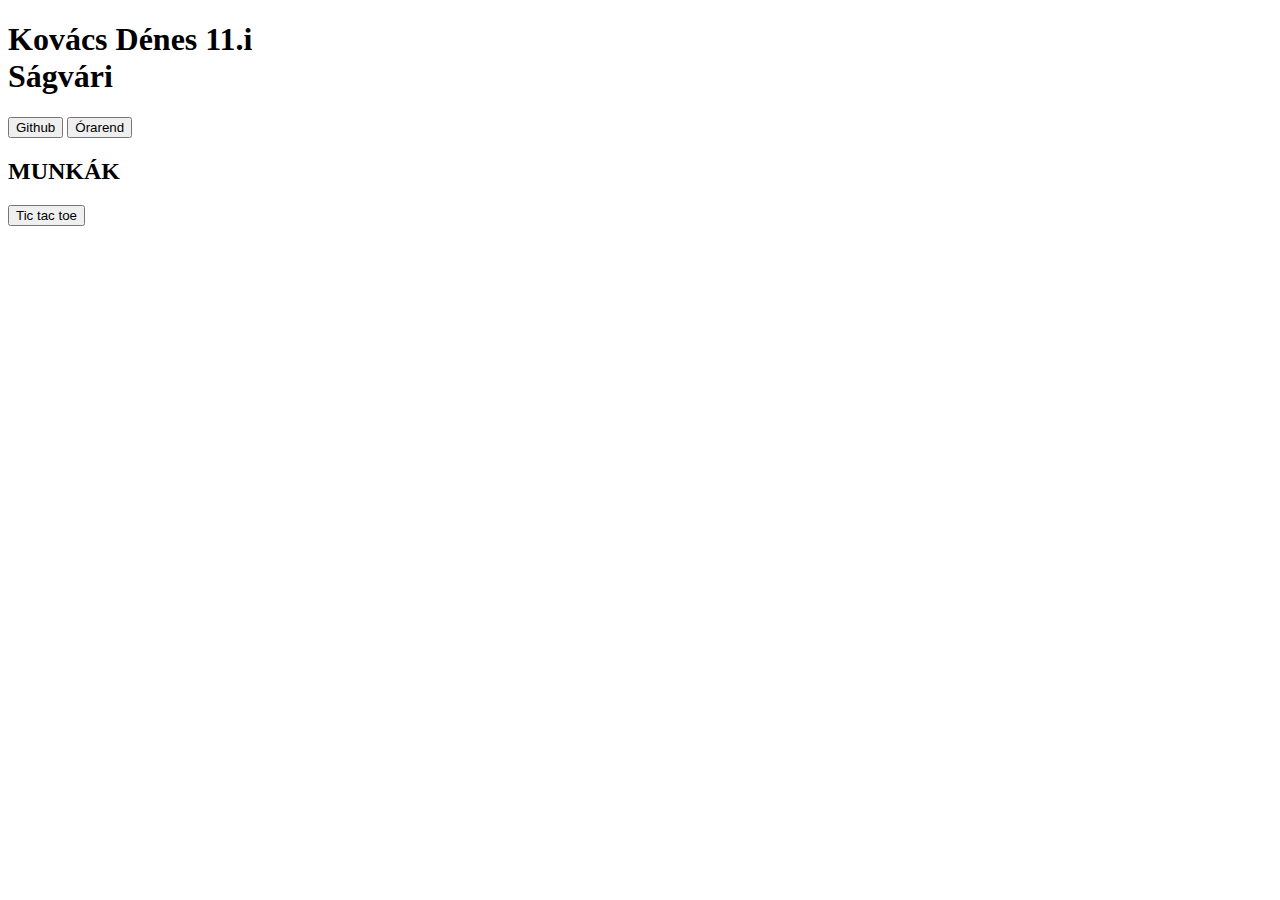
==== index.html @ 0da4d95d "Update index.html" ====
<!DOCTYPE html>
<html lang="en">
<head>
    <meta charset="UTF-8">
    <meta http-equiv="X-UA-Compatible" content="IE=edge">
    <meta name="viewport" content="width=device-width, initial-scale=1.0">
    <title>Honlap</title>
    <link rel="stylesheet" href="honlapcss-1.css">
    <p style="background-image: url('background.png');"></p>
</head>
<body>
    <h1>
        Kovács Dénes 11.i
        <br>
        Ságvári
    </h1>
        <div>
            <Button type="button" onclick="window.open('https://github.com/')">
                Github
            </button>
            <Button type="button" onclick="">
                Órarend
            </button>
        </div>
    <h2>MUNKÁK</h2>
        <div>
            <button onclick="window.open('https://kovacsdenes.github.io/Tica-tac-toe/')">Tic tac toe</button>
        </div>
</body>
</html>
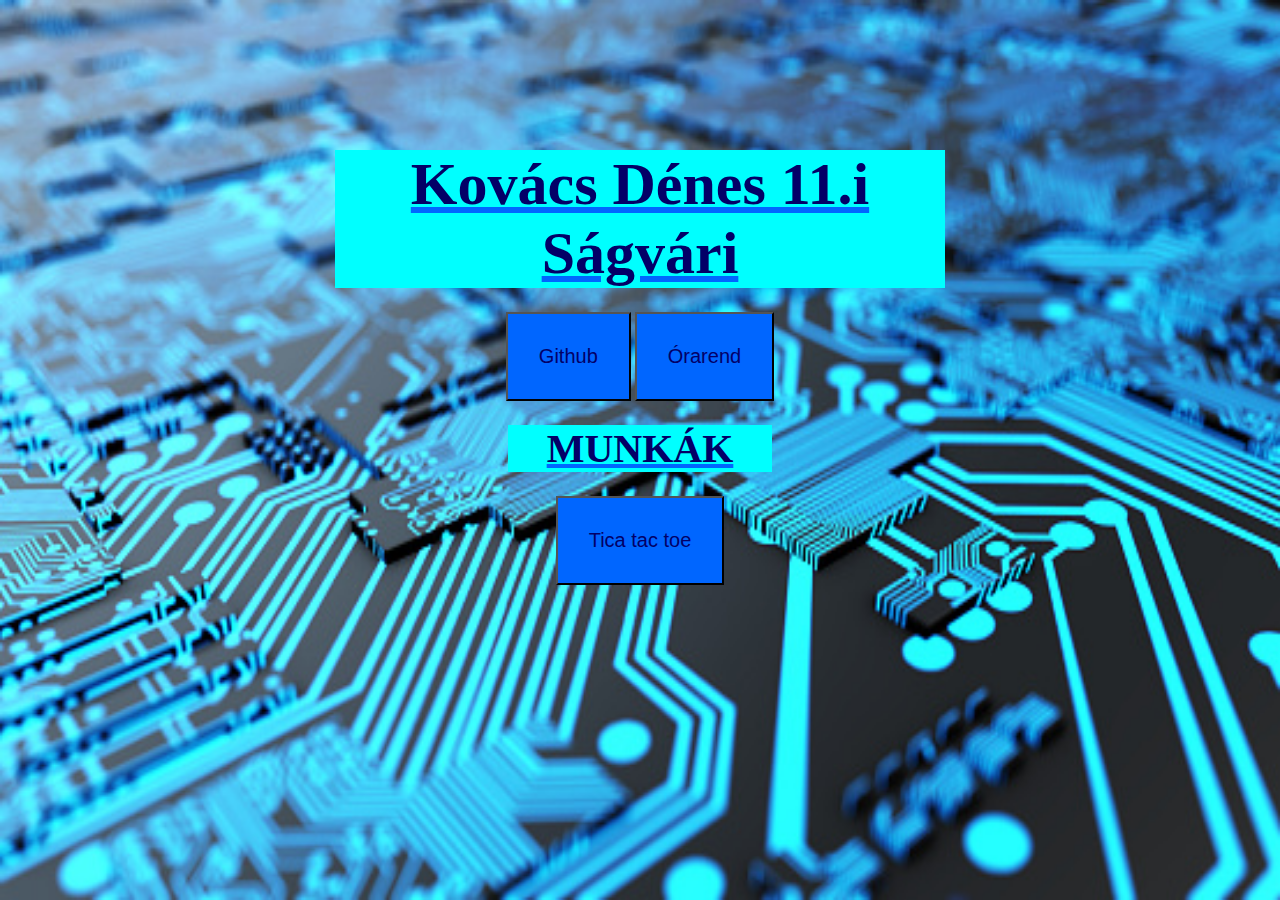
==== commit cd7989af: "Add files via upload" ====
--- a/index.html
+++ b/index.html
@@ -24,7 +24,9 @@
         </div>
     <h2>MUNKÁK</h2>
         <div>
-            <button onclick="window.open('https://kovacsdenes.github.io/Tica-tac-toe/')">Tic tac toe</button>
+            <button type="button" onclick="window.open('tica tac toe/tica tac toe.html')">
+                Tica tac toe
+            </button>
         </div>
 </body>
-</html>
+</html>--- a/honlapcss-1.css
+++ b/honlapcss-1.css
@@ -0,0 +1,47 @@
+div{
+    margin: auto;
+    text-align: center;
+    padding: 24px;
+}
+h1{
+    margin: auto;
+    text-align: center;
+    width: 610px;
+    font-size: 60px;
+    font-family: Cambria, Cochin, Georgia, Times, 'Times New Roman', serif;
+    font-weight: 900;
+    text-decoration: underline rgb(0, 102, 255);
+    color: rgb(3, 0, 103);
+    background-color: aqua;
+}
+h2{
+    margin: auto;
+    text-align: center;
+    width: 264px;
+    font-size: 40px;
+    font-family: Cambria, Cochin, Georgia, Times, 'Times New Roman', serif;
+    text-decoration: underline rgb(0, 102, 255);
+    color: rgb(3, 0, 103);
+    font-weight: 900;
+    background-color: aqua;
+}
+body{
+    background-image: url('motherboard.jpg');
+    background-size: 100% 100%;
+    background-repeat: no-repeat;
+    background-attachment: fixed;
+    margin-top: 150px;
+}
+button{
+    padding: 31px;
+    cursor: pointer;
+    background-color: rgb(0, 102, 255);
+   color: rgb(3, 0, 103); 
+   font-size: 20px;
+}
+img{
+    display: block;
+    margin-left: auto;
+    margin-right: auto;
+    width: 90%;
+  }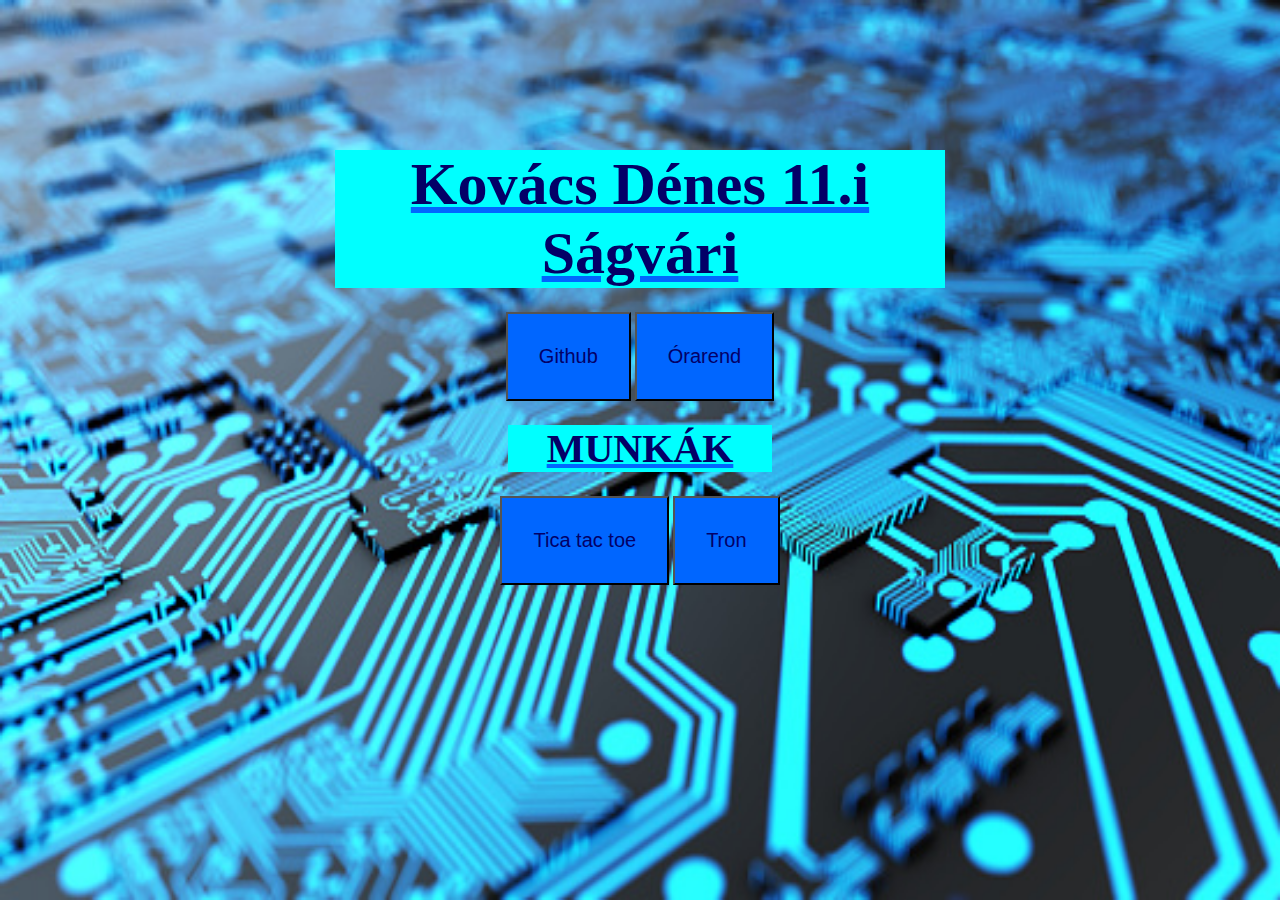
==== commit 2c3f9555: "Update index.html" ====
--- a/index.html
+++ b/index.html
@@ -18,7 +18,7 @@
             <Button type="button" onclick="window.open('https://github.com/')">
                 Github
             </button>
-            <Button type="button" onclick="">
+            <Button type="button" onclick="window.open('órarend.html')">
                 Órarend
             </button>
         </div>
@@ -27,6 +27,9 @@
             <button type="button" onclick="window.open('tica tac toe/tica tac toe.html')">
                 Tica tac toe
             </button>
+            <button type="button" onclick="window.open('tron/tron.html')">
+                Tron
+            </button>
         </div>
 </body>
-</html>+</html>
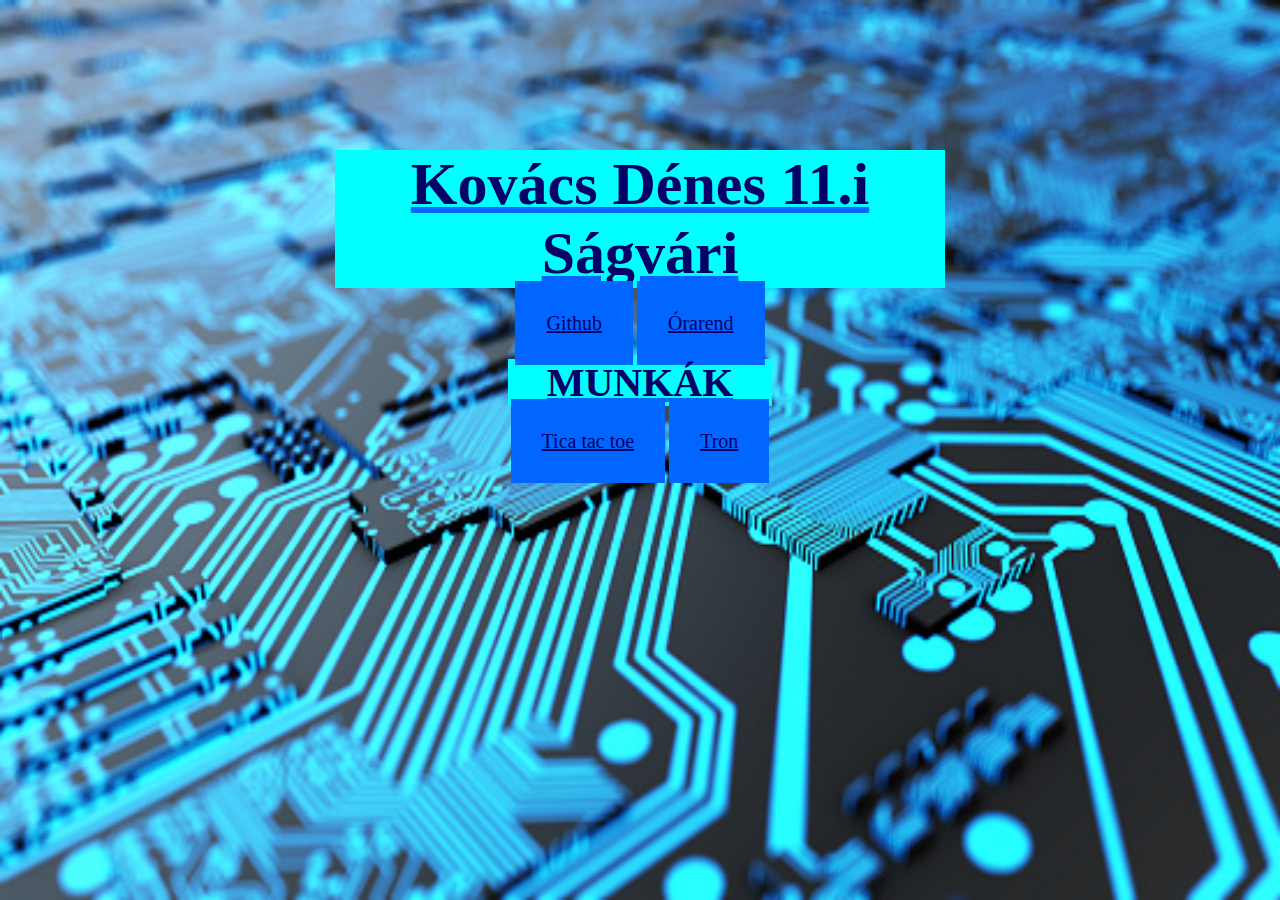
==== commit a2becf9b: "Update index.html" ====
--- a/index.html
+++ b/index.html
@@ -15,21 +15,13 @@
         Ságvári
     </h1>
         <div>
-            <Button type="button" onclick="window.open('https://github.com/')">
-                Github
-            </button>
-            <Button type="button" onclick="window.open('órarend.html')">
-                Órarend
-            </button>
+            <a href="https://github.com/">Github</a>
+            <a href="órarend.html">Órarend</a>
         </div>
     <h2>MUNKÁK</h2>
         <div>
-            <button type="button" onclick="window.open('tica tac toe/tica tac toe.html')">
-                Tica tac toe
-            </button>
-            <button type="button" onclick="window.open('tron/tron.html')">
-                Tron
-            </button>
+            <a href="tica tac toe/tica tac toe.html">Tica tac toe</a>
+            <a href="tron/tron.html">Tron</a>
         </div>
 </body>
 </html>
--- a/honlapcss-1.css
+++ b/honlapcss-1.css
@@ -32,7 +32,7 @@
     background-attachment: fixed;
     margin-top: 150px;
 }
-button{
+a{
     padding: 31px;
     cursor: pointer;
     background-color: rgb(0, 102, 255);
@@ -44,4 +44,4 @@
     margin-left: auto;
     margin-right: auto;
     width: 90%;
-  }+  }
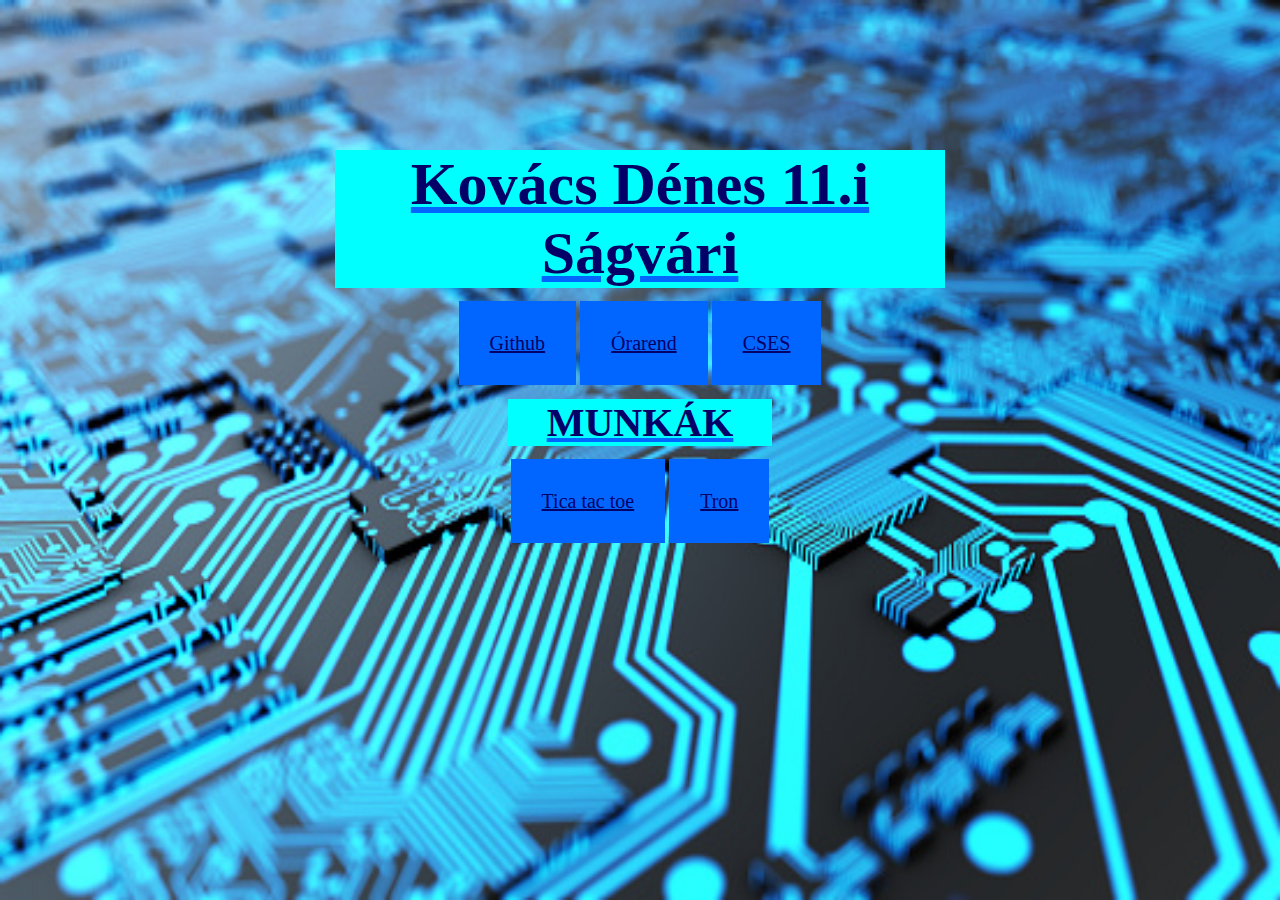
==== commit 09991e9e: "Update index.html" ====
--- a/index.html
+++ b/index.html
@@ -17,6 +17,7 @@
         <div>
             <a href="https://github.com/">Github</a>
             <a href="órarend.html">Órarend</a>
+            <a href="https://cses.fi/problemset/list/">CSES</a>
         </div>
     <h2>MUNKÁK</h2>
         <div>
--- a/honlapcss-1.css
+++ b/honlapcss-1.css
@@ -1,5 +1,6 @@
 div{
-    margin: auto;
+    margin-top: 20px;
+    margin-bottom: 20px;
     text-align: center;
     padding: 24px;
 }
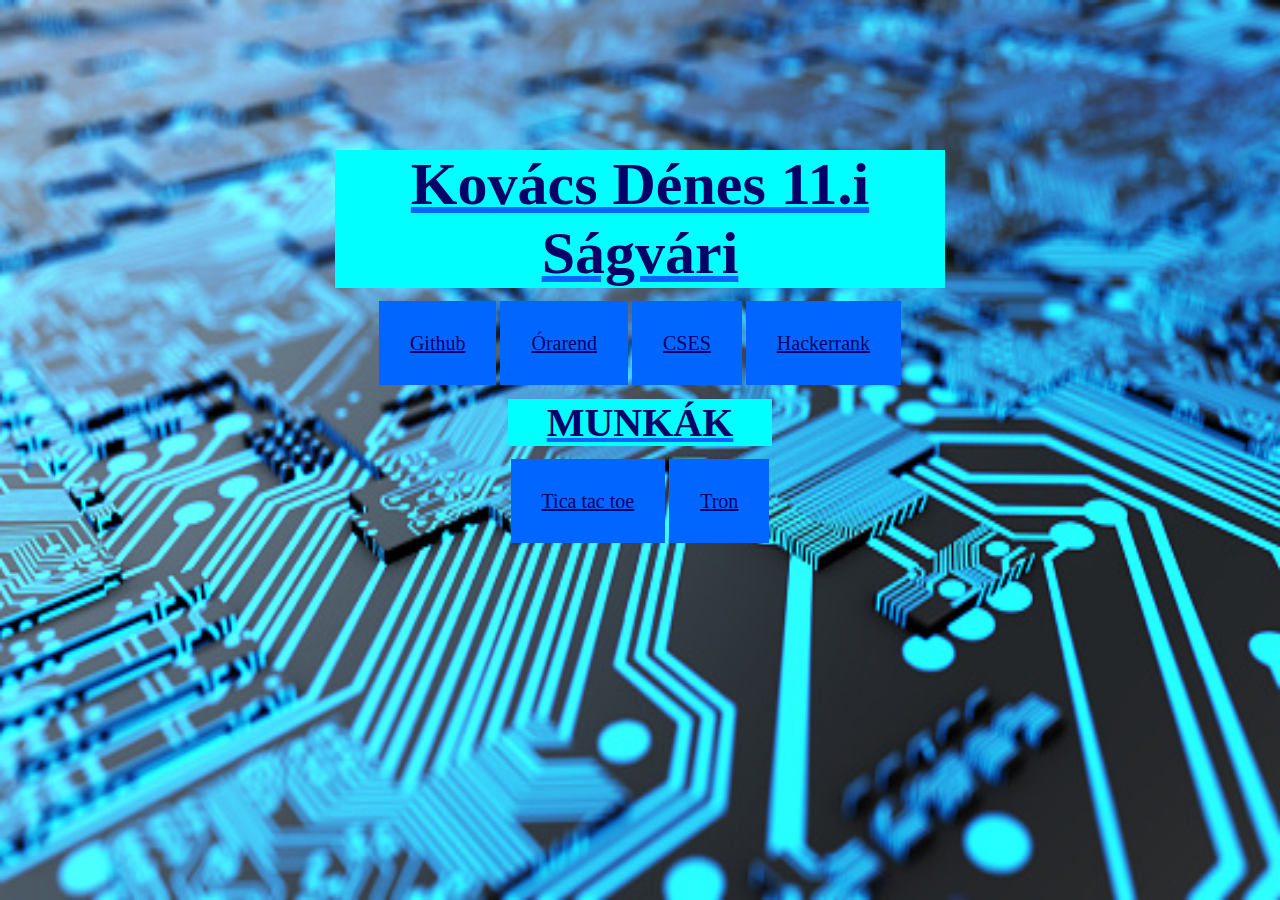
==== commit 46d89f48: "Update index.html" ====
--- a/index.html
+++ b/index.html
@@ -18,6 +18,7 @@
             <a href="https://github.com/">Github</a>
             <a href="órarend.html">Órarend</a>
             <a href="https://cses.fi/problemset/list/">CSES</a>
+            <a href="https://www.hackerrank.com/dashboard">Hackerrank</a>
         </div>
     <h2>MUNKÁK</h2>
         <div>
--- a/honlapcss-1.css
+++ b/honlapcss-1.css
@@ -45,4 +45,4 @@
     margin-left: auto;
     margin-right: auto;
     width: 90%;
-  }
+  }